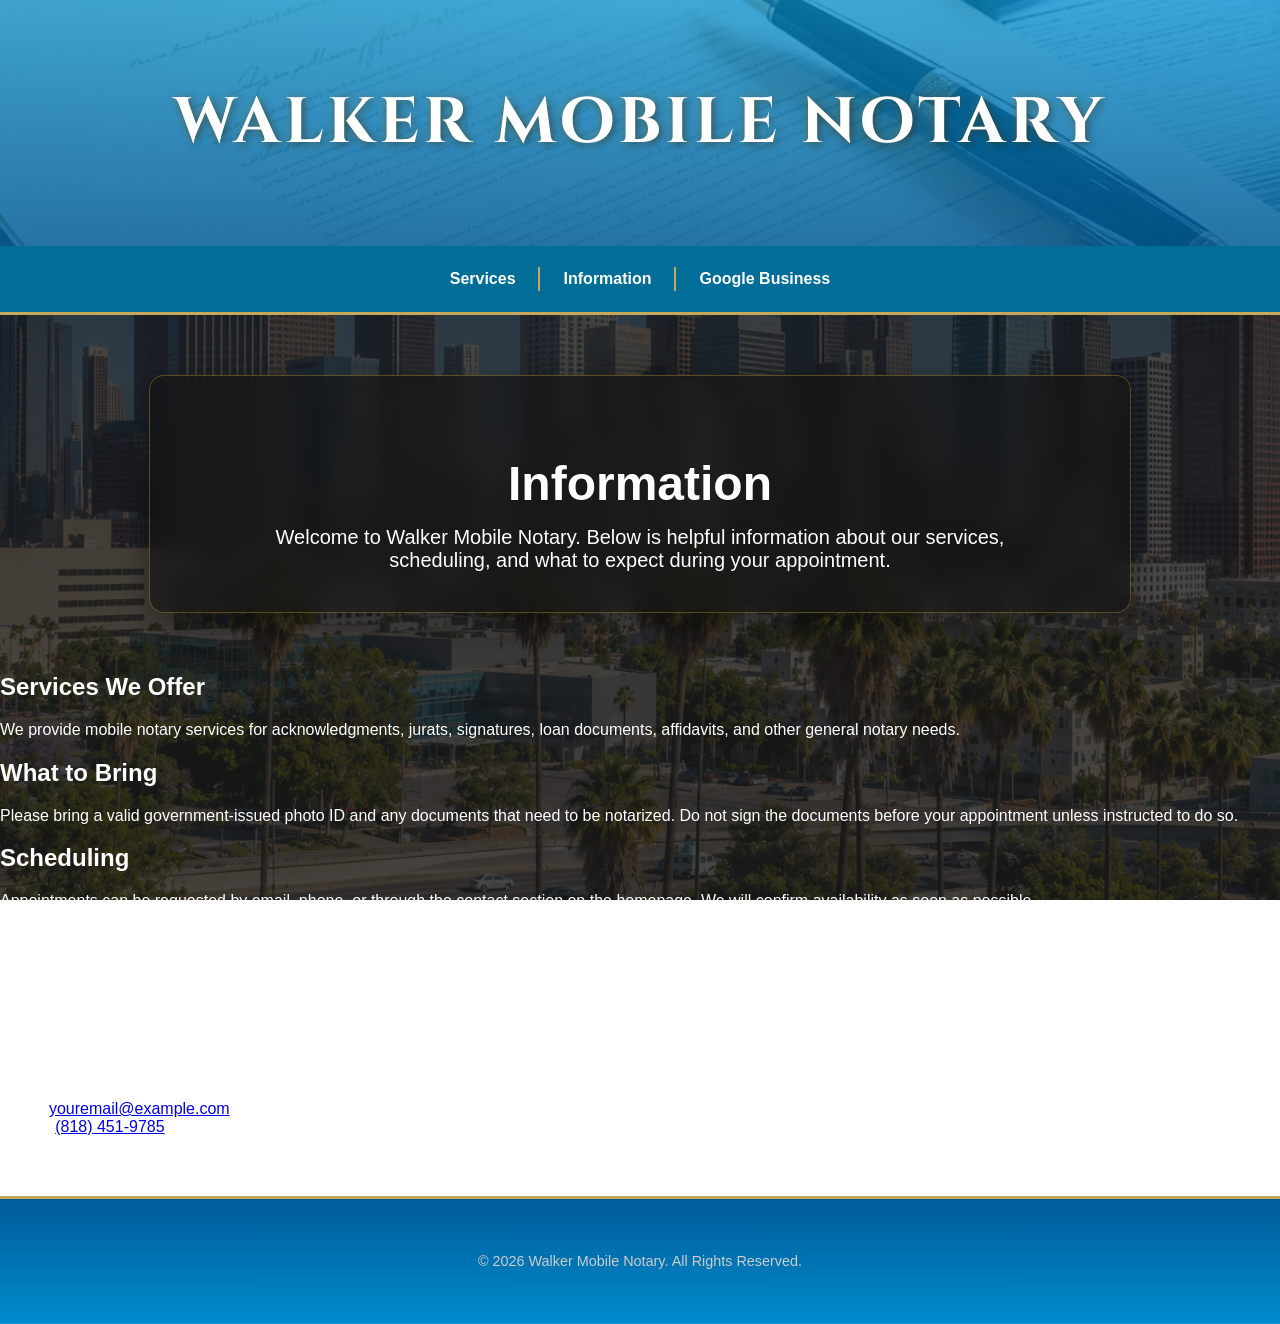
==== info.html @ 8e89550b "Intro to Info page." ====
<!DOCTYPE html>
<html lang="en">
<head>
    <meta charset="UTF-8">
    <meta name="viewport" content="width=device-width, initial-scale=1.0">
    <title>Information | Walker Mobile Notary</title>

    <link rel="stylesheet" href="style.css">

    <link rel="preconnect" href="https://fonts.googleapis.com">
    <link rel="preconnect" href="https://fonts.gstatic.com" crossorigin>
    <link href="https://fonts.googleapis.com/css2?family=Cinzel:wght@500;600;700&family=Inter:wght@400;500;600;700&display=swap" rel="stylesheet">
</head>
<body>

    <header class="banner">
        <h1>Walker Mobile Notary</h1>
    </header>

    <nav>
        <ul>
            <li><a href="index.html">Services</a></li>
            <li><a href="info.html">Information</a></li>
            <li>
                <a href="https://www.google.com/maps/place/Walker+Mobile+Notary/@34.3134239,-118.814376,8z/data=!4m6!3m5!1s0x21ae4e1ecfcb2727:0xa8c6f818497d11e3!8m2!3d34.3134239!4d-118.814376!16s%2Fg%2F11z59mqtjm?entry=ttu&g_ep=EgoyMDI2MDgxMS4wIKXMDSoASAFQAw%3D%3D"
                   target="_blank"
                   rel="noopener noreferrer">
                    Google Business
                </a>
            </li>
        </ul>
    </nav>

    <main>

        <section class="hero content-box">
            <h2>Information</h2>
            <p>
                Welcome to Walker Mobile Notary. Below is helpful information about our services,
                scheduling, and what to expect during your appointment.
            </p>
        </section>

        <section class="content-box">
            <h2>Services We Offer</h2>
            <p>
                We provide mobile notary services for acknowledgments, jurats, signatures,
                loan documents, affidavits, and other general notary needs.
            </p>
        </section>

        <section class="content-box">
            <h2>What to Bring</h2>
            <p>
                Please bring a valid government-issued photo ID and any documents that need to be notarized.
                Do not sign the documents before your appointment unless instructed to do so.
            </p>
        </section>

        <section class="content-box">
            <h2>Scheduling</h2>
            <p>
                Appointments can be requested by email, phone, or through the contact section on the homepage.
                We will confirm availability as soon as possible.
            </p>
        </section>

        <section class="content-box">
            <h2>Business Hours</h2>
            <p>
                Monday–Friday: 9:00 AM – 6:00 PM<br>
                Saturday: By appointment<br>
                Sunday: Closed
            </p>
        </section>

        <section class="content-box">
            <h2>Contact</h2>
            <p>
                Email: <a href="mailto:youremail@example.com">youremail@example.com</a><br>
                Phone: <a href="tel:+18184519785">(818) 451-9785</a>
            </p>
        </section>

    </main>

    <footer>
        <p>&copy; 2026 Walker Mobile Notary. All Rights Reserved.</p>
    </footer>

</body>
</html>
---- style.css ----
:root{
    --red: #cc0000;
    --dark-red: #990000;
    --blue: #008bcc;
    --blue-dark: #005c99;
    --blue-light: #00bfff;
    --gold: #c5a859;
    --gold-light: #f5d76e;
    --gray-dark: #1a1a1a;
    --gray: #2d2d2d;
}

/* ==================== Global Styles =========================== */

html{
    scroll-behavior:smooth;
}

body{
    margin:0;
    font-family: "Source Sans 3", sans-serif;
    font-size:clamp(16px, 1.2vw, 18px);

    color:white;
    min-height:100vh;

    background:
        linear-gradient(
            rgba(26,26,26,0.80),
            rgba(26,26,26,0.80)
        ),
        url("images/notary-background.png");

    background-size:cover;
    background-position:center;
    background-repeat:no-repeat;
    background-attachment:fixed;
}

/* ================= Banner ==================== */

.banner{
    background:
        linear-gradient(
            rgba(0, 139, 204, 0.75),
            rgba(0, 92, 153, 0.85)
        ),
        url("images/banner-background.jpeg");

    background-size:cover;
    background-position:center;

    color:white;
    padding:80px 40px;
    text-align:center;
}

.banner h1{
    font-family:"Cinzel", serif;
    font-size:clamp(2.5rem, 5vw, 4rem);
    font-weight:700;
    letter-spacing:4px;
    text-transform:uppercase;
    color:white;
    margin:0;
    text-shadow:
        2px 2px 8px rgba(0,0,0,.45),
        0 0 8px rgba(212,175,55,.30);
}

/* ================ Navigation ================= */

nav{
    background:#006e99;
    padding:12px 0;
    border-bottom:3px solid var(--gold);
}

nav ul{
    list-style:none;
    display:flex;
    justify-content:center;
    align-items:center;
    margin:0;
    padding:0;
}

nav li{
    position:relative;
}

/* Add a separator after every item except the last */
nav li:not(:last-child)::after{
    content:"";
    position:absolute;
    right:0;
    top:50%;
    transform:translateY(-50%);
    width:2px;
    height:24px;
    background:var(--gold);
}

nav a{
    position:relative;
    display:block;
    padding:12px 24px;
    color:white;
    text-decoration:none;
    font-weight:bold;
}

nav a::after{
    content:"";
    position:absolute;
    left:15%;
    bottom:5px;
    width:70%;
    height:2px;
    background:var(--gold);

    transform:scaleX(0);
    transition:transform .3s ease;
}

nav a:hover::after{
    transform:scaleX(1);
}

nav a:hover{
    color:var(--gold-light);
}

/* ================ Hero Section ================= */

.hero{
    max-width:900px;
    margin:60px auto;
    padding:40px;
    text-align:center;

    background:rgba(20,20,20,0.70);

    backdrop-filter:blur(10px);
    -webkit-backdrop-filter:blur(10px);

    border:1px solid rgba(212,175,55,.35);
    border-radius:15px;

    box-shadow:0 10px 30px rgba(0,0,0,.4);
}

.hero h2{
    font-size:clamp(2rem, 5vw, 3rem);
    margin-bottom:15px;
}

.hero p{
    font-size:clamp(1rem, 2.5vw, 1.25rem);
    max-width:800px;
    margin:auto;
}

/* =========== Cards ============== */

.cards{
    display:flex;
    flex-wrap:wrap;
    justify-content:center;
    gap:20px;
    padding:40px 20px;
    text-align:center;
}

.card{
    width:100%;
    max-width:250px;
    padding:20px;
    border-radius:10px;

    background: var(--blue);
    border:2px solid var(--gold);

    transition:0.3s;
    box-sizing:border-box;
    color:white;
    text-decoration:none;
}

.card:hover{
    transform:translateY(-8px);
    background: var(--blue-light);
    border-color:#f5d76e;
    box-shadow:0 10px 20px rgba(0,0,0,0.35);
}


.card h3{
    font-size:clamp(1.3rem, 3vw, 1.6rem);
    margin-top:0;
}

.card p{
    font-size:clamp(0.95rem, 2vw, 1.05rem);
}

/* ================= Footer ==================== */

footer{
    margin-top:60px;
    padding:40px 20px;

    background: linear-gradient(
        var(--blue-dark),
        var(--blue)
    );
    background-size:cover;
    background-position:center;
    
    border-top:3px solid var(--gold);

    text-align:center;
}

footer h3{
    color:var(--gold);
    margin-bottom:20px;
    font-size:1.6rem;
}

.social-icons{
    display:flex;
    justify-content:center;
    align-items:center;
    gap:25px;
    margin-bottom:20px;
    flex-wrap:wrap;
}

.social-icons a{
    width:55px;
    height:55px;

    display:flex;
    justify-content:center;
    align-items:center;

    color:white;
    font-size:1.5rem;

    border:2px solid #d4af37;
    border-radius:50%;

    text-decoration:none;

    transition:all .3s ease;
}

.social-icons a:hover{
    background:#d4af37;
    color:#111;
    transform:translateY(-5px) scale(1.08);
}

footer p{
    color:#cccccc;
    font-size:0.9rem;
}

/* ========== Images ============== */

img{
    max-width:100%;
    height:auto;
}

.icon{
    width:36px;
    height:33px;
}

/* ===========================
   Tablet (768px and below)
=========================== */

@media (max-width:768px){

    .banner{
        padding:30px 20px;
    }

    .hero{
        padding:40px 20px;
    }

    .cards{
        gap:15px;
    }

    .card{
        max-width:320px;
    }

}

/* ===========================
   Phone (480px and below)
=========================== */

@media (max-width:480px){

    nav ul{
        flex-direction:column;
        align-items:stretch;
    }

    nav li{
        width:100%;
    }

    /* Remove vertical lines */
    nav li:not(:last-child)::after{
        display:none;
    }

    /* Add horizontal separators */
    nav li:not(:last-child){
        border-bottom:1px solid var(--gold);
    }

    nav a{
        text-align:center;
        padding:15px;
    }

}
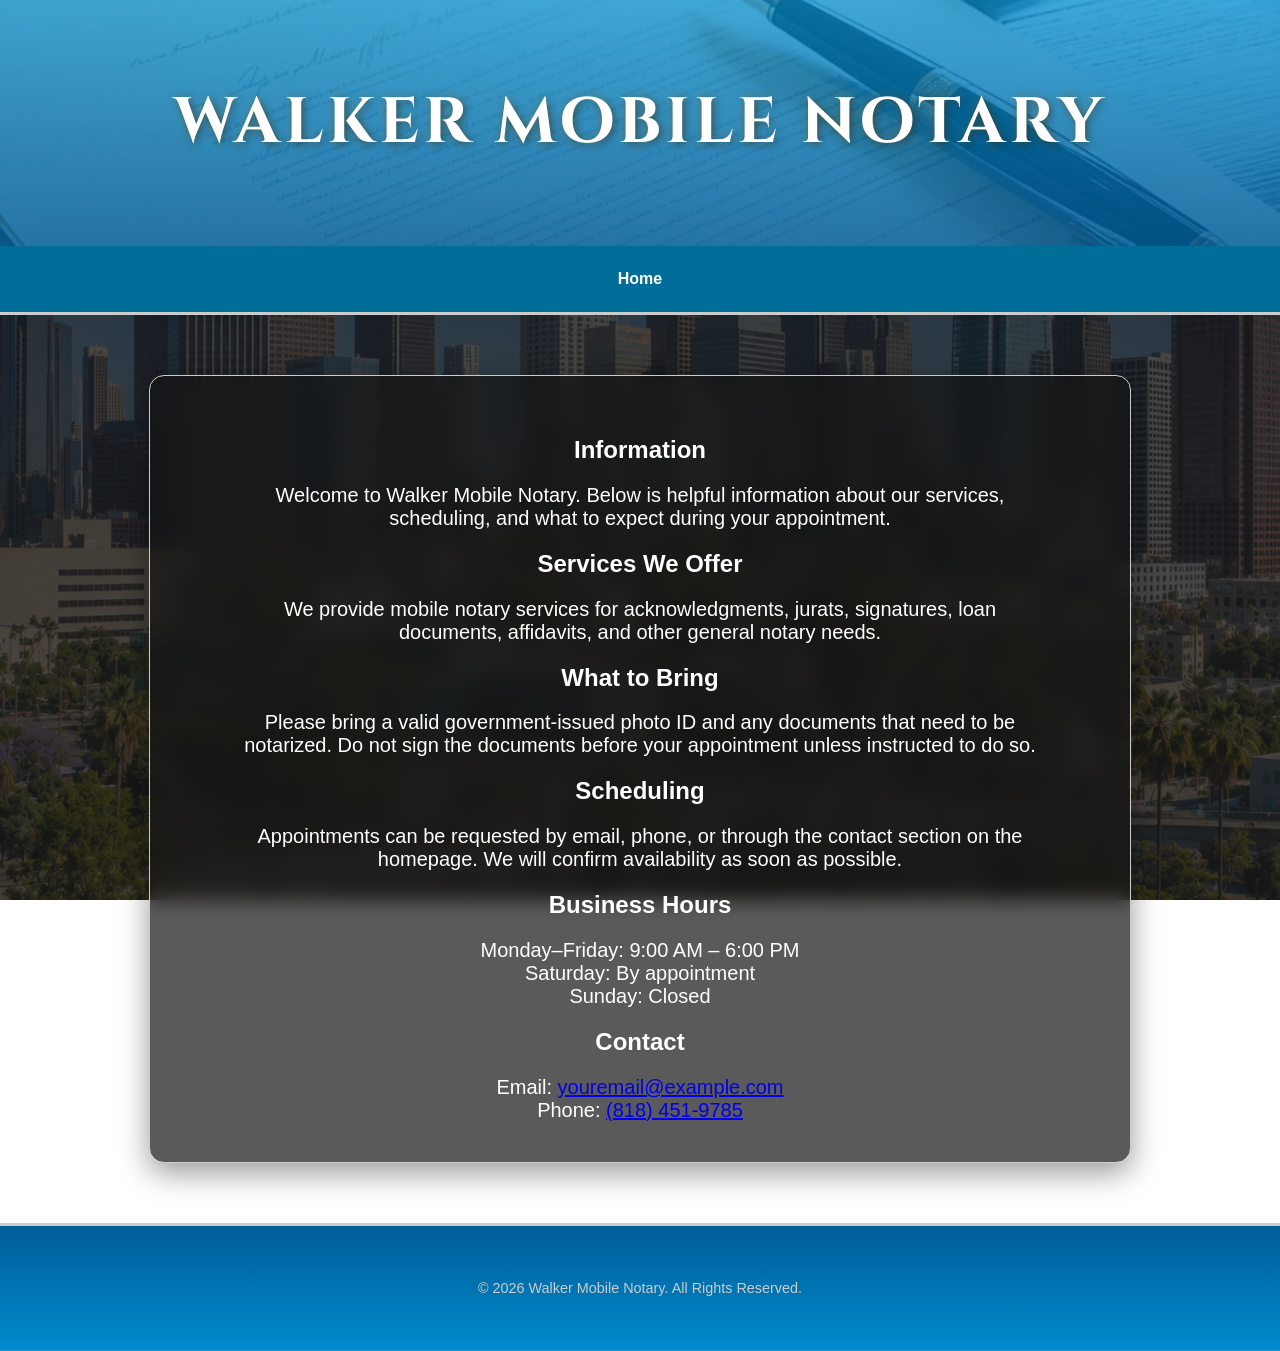
==== commit 01527dd7: "close to finish" ====
--- a/info.html
+++ b/info.html
@@ -11,6 +11,7 @@
     <link rel="preconnect" href="https://fonts.gstatic.com" crossorigin>
     <link href="https://fonts.googleapis.com/css2?family=Cinzel:wght@500;600;700&family=Inter:wght@400;500;600;700&display=swap" rel="stylesheet">
 </head>
+<script src="script.js"></script>
 <body>
 
     <header class="banner">
@@ -19,66 +20,43 @@
 
     <nav>
         <ul>
-            <li><a href="index.html">Services</a></li>
-            <li><a href="info.html">Information</a></li>
-            <li>
-                <a href="https://www.google.com/maps/place/Walker+Mobile+Notary/@34.3134239,-118.814376,8z/data=!4m6!3m5!1s0x21ae4e1ecfcb2727:0xa8c6f818497d11e3!8m2!3d34.3134239!4d-118.814376!16s%2Fg%2F11z59mqtjm?entry=ttu&g_ep=EgoyMDI2MDgxMS4wIKXMDSoASAFQAw%3D%3D"
-                   target="_blank"
-                   rel="noopener noreferrer">
-                    Google Business
-                </a>
-            </li>
+            <li><a href="index.html">Home</a></li>
         </ul>
     </nav>
 
     <main>
 
         <section class="hero content-box">
-            <h2>Information</h2>
+            <h1>Information</h1>
             <p>
                 Welcome to Walker Mobile Notary. Below is helpful information about our services,
                 scheduling, and what to expect during your appointment.
             </p>
-        </section>
-
-        <section class="content-box">
-            <h2>Services We Offer</h2>
+            <h1>Services We Offer</h1>
             <p>
                 We provide mobile notary services for acknowledgments, jurats, signatures,
                 loan documents, affidavits, and other general notary needs.
             </p>
-        </section>
-
-        <section class="content-box">
-            <h2>What to Bring</h2>
+            <h1>What to Bring</h1>
             <p>
                 Please bring a valid government-issued photo ID and any documents that need to be notarized.
                 Do not sign the documents before your appointment unless instructed to do so.
             </p>
-        </section>
-
-        <section class="content-box">
-            <h2>Scheduling</h2>
+            <h1>Scheduling</h1>
             <p>
                 Appointments can be requested by email, phone, or through the contact section on the homepage.
                 We will confirm availability as soon as possible.
             </p>
-        </section>
-
-        <section class="content-box">
-            <h2>Business Hours</h2>
+            <h1>Business Hours</h1>
             <p>
                 Monday–Friday: 9:00 AM – 6:00 PM<br>
                 Saturday: By appointment<br>
                 Sunday: Closed
             </p>
-        </section>
-
-        <section class="content-box">
-            <h2>Contact</h2>
+            <h1>Contact</h1>
             <p>
-                Email: <a href="mailto:youremail@example.com">youremail@example.com</a><br>
-                Phone: <a href="tel:+18184519785">(818) 451-9785</a>
+                Email: <a href="#" onclick="copyText('youremail@example.com'); return false;">youremail@example.com</a><br>
+                Phone: <a href="#" onclick="copyText('(818) 451-9785'); return false;">(818) 451-9785</a>
             </p>
         </section>
 
--- a/style.css
+++ b/style.css
@@ -6,8 +6,12 @@
     --blue-light: #00bfff;
     --gold: #c5a859;
     --gold-light: #f5d76e;
+    --silver: #cccccc;
+    --silver-light: #e6e6e6;
     --gray-dark: #1a1a1a;
     --gray: #2d2d2d;
+    --accent: var(--silver);
+    --accent-light: var(--silver-light);
 }
 
 /* ==================== Global Styles =========================== */
@@ -73,7 +77,7 @@
 nav{
     background:#006e99;
     padding:12px 0;
-    border-bottom:3px solid var(--gold);
+    border-bottom:3px solid var(--accent);
 }
 
 nav ul{
@@ -98,7 +102,7 @@
     transform:translateY(-50%);
     width:2px;
     height:24px;
-    background:var(--gold);
+    background:var(--accent);
 }
 
 nav a{
@@ -117,7 +121,7 @@
     bottom:5px;
     width:70%;
     height:2px;
-    background:var(--gold);
+    background:var(--accent);
 
     transform:scaleX(0);
     transition:transform .3s ease;
@@ -128,7 +132,7 @@
 }
 
 nav a:hover{
-    color:var(--gold-light);
+    color:var(--accent-light);
 }
 
 /* ================ Hero Section ================= */
@@ -144,7 +148,7 @@
     backdrop-filter:blur(10px);
     -webkit-backdrop-filter:blur(10px);
 
-    border:1px solid rgba(212,175,55,.35);
+    border:1px solid var(--accent);
     border-radius:15px;
 
     box-shadow:0 10px 30px rgba(0,0,0,.4);
@@ -179,7 +183,7 @@
     border-radius:10px;
 
     background: var(--blue);
-    border:2px solid var(--gold);
+    border:2px solid var(--accent);
 
     transition:0.3s;
     box-sizing:border-box;
@@ -190,7 +194,7 @@
 .card:hover{
     transform:translateY(-8px);
     background: var(--blue-light);
-    border-color:#f5d76e;
+    border-color:var(--accent);;
     box-shadow:0 10px 20px rgba(0,0,0,0.35);
 }
 
@@ -217,13 +221,13 @@
     background-size:cover;
     background-position:center;
     
-    border-top:3px solid var(--gold);
+    border-top:3px solid var(--accent);
 
     text-align:center;
 }
 
 footer h3{
-    color:var(--gold);
+    color:var(--accent);
     margin-bottom:20px;
     font-size:1.6rem;
 }
@@ -248,7 +252,7 @@
     color:white;
     font-size:1.5rem;
 
-    border:2px solid #d4af37;
+    border:2px solid var(--accent);;
     border-radius:50%;
 
     text-decoration:none;
@@ -257,7 +261,7 @@
 }
 
 .social-icons a:hover{
-    background:#d4af37;
+    background:var(--accent-light);
     color:#111;
     transform:translateY(-5px) scale(1.08);
 }
@@ -325,7 +329,7 @@
 
     /* Add horizontal separators */
     nav li:not(:last-child){
-        border-bottom:1px solid var(--gold);
+        border-bottom:1px solid var(--accent);
     }
 
     nav a{
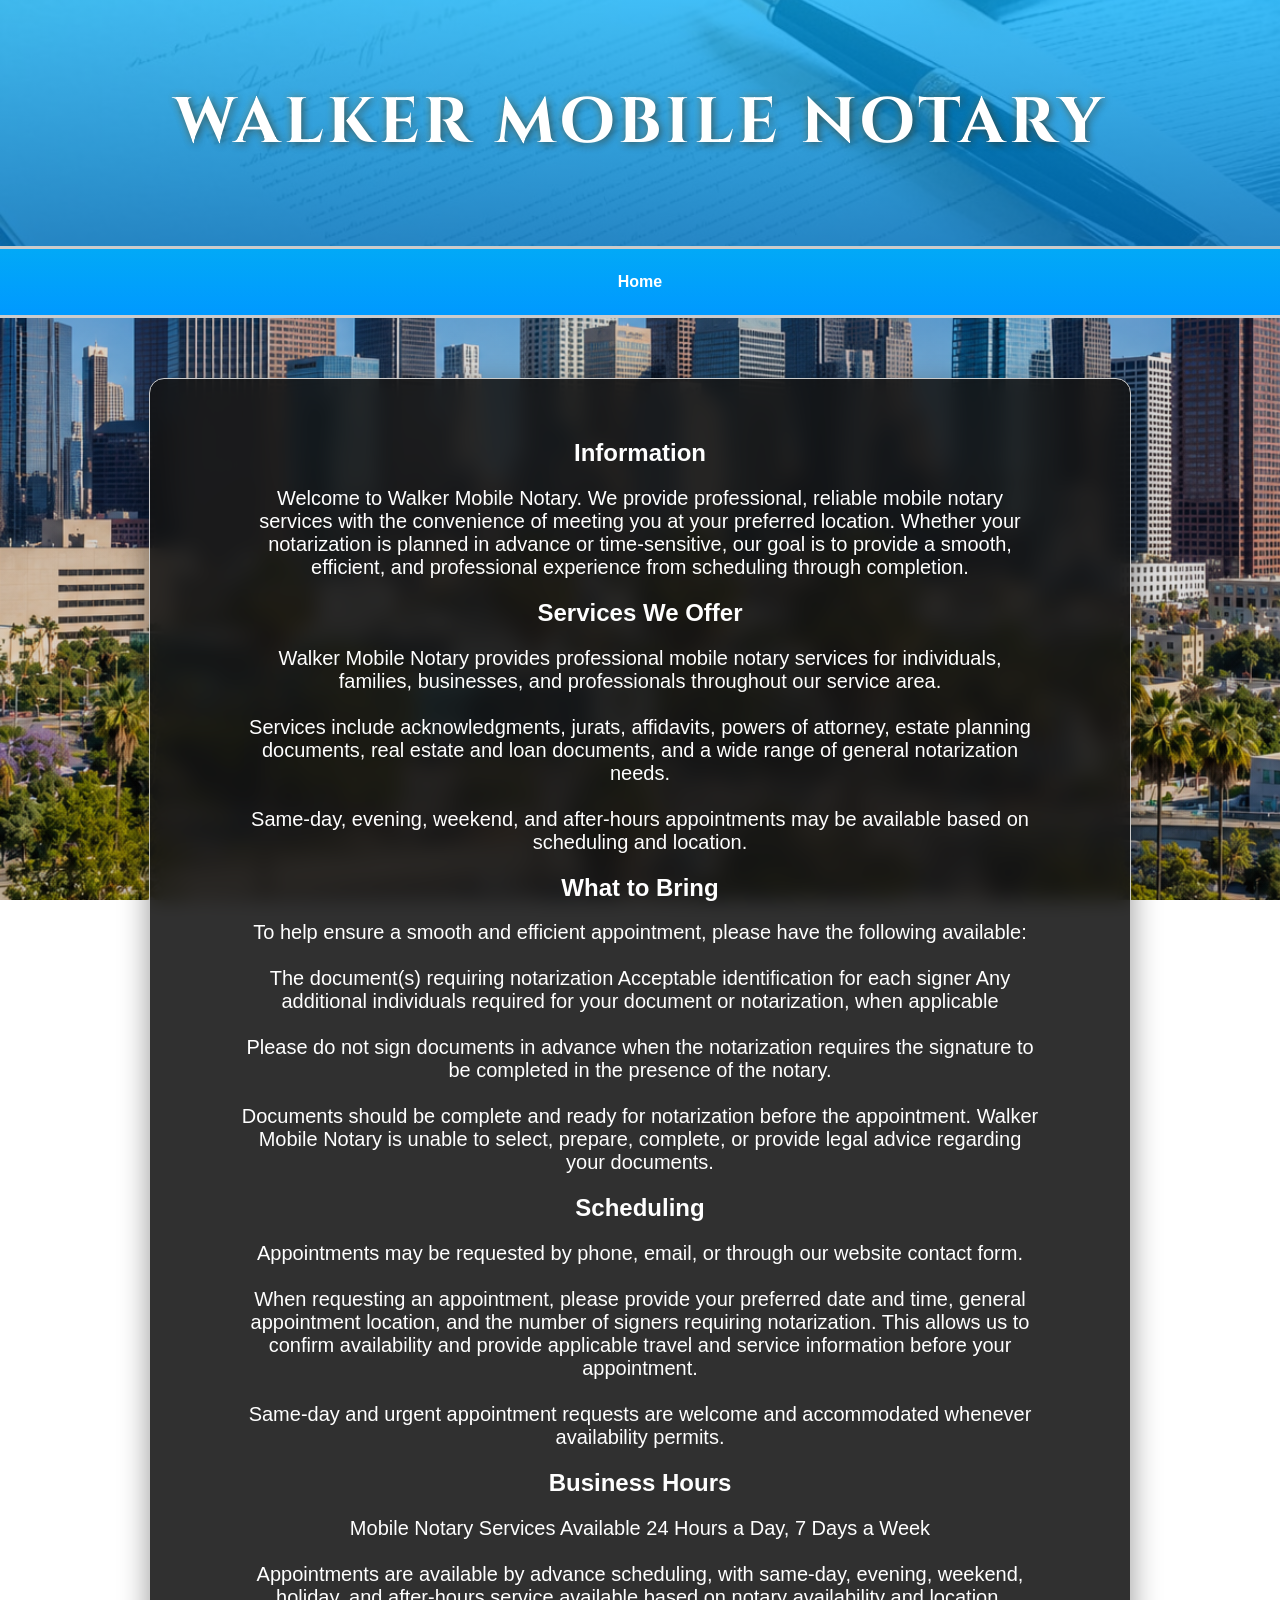
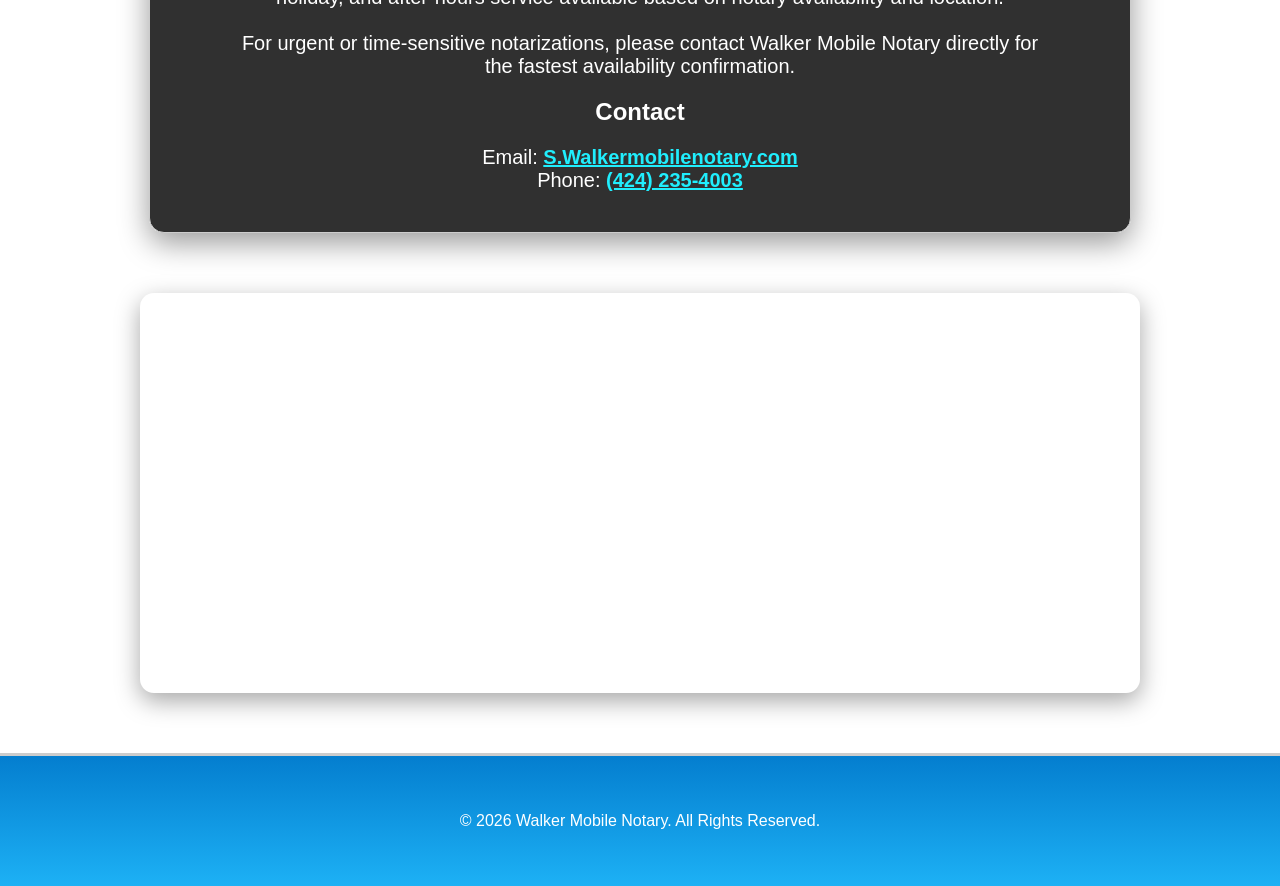
==== commit 74c1f654: "finish_line!" ====
--- a/info.html
+++ b/info.html
@@ -29,37 +29,63 @@
         <section class="hero content-box">
             <h1>Information</h1>
             <p>
-                Welcome to Walker Mobile Notary. Below is helpful information about our services,
-                scheduling, and what to expect during your appointment.
+                Welcome to Walker Mobile Notary. We provide professional, reliable mobile notary services with the convenience of meeting you at your preferred location. Whether your notarization is planned in advance or time-sensitive, our goal is to provide a smooth, efficient, and professional experience from scheduling through completion.
             </p>
             <h1>Services We Offer</h1>
             <p>
-                We provide mobile notary services for acknowledgments, jurats, signatures,
-                loan documents, affidavits, and other general notary needs.
+                Walker Mobile Notary provides professional mobile notary services for individuals, families, businesses, and professionals throughout our service area.
+                <br><br>
+                Services include acknowledgments, jurats, affidavits, powers of attorney, estate planning documents, real estate and loan documents, and a wide range of general notarization needs.
+                <br><br>
+                Same-day, evening, weekend, and after-hours appointments may be available based on scheduling and location.
             </p>
             <h1>What to Bring</h1>
             <p>
-                Please bring a valid government-issued photo ID and any documents that need to be notarized.
-                Do not sign the documents before your appointment unless instructed to do so.
+                To help ensure a smooth and efficient appointment, please have the following available:
+                <br><br>
+                The document(s) requiring notarization
+                Acceptable identification for each signer
+                Any additional individuals required for your document or notarization, when applicable
+                <br><br>
+                Please do not sign documents in advance when the notarization requires the signature to be completed in the presence of the notary.
+                <br><br>
+                Documents should be complete and ready for notarization before the appointment. Walker Mobile Notary is unable to select, prepare, complete, or provide legal advice regarding your documents.
             </p>
             <h1>Scheduling</h1>
             <p>
-                Appointments can be requested by email, phone, or through the contact section on the homepage.
-                We will confirm availability as soon as possible.
+                Appointments may be requested by phone, email, or through our website contact form.
+                <br><br>
+                When requesting an appointment, please provide your preferred date and time, general appointment location, and the number of signers requiring notarization. This allows us to confirm availability and provide applicable travel and service information before your appointment.
+                <br><br>
+                Same-day and urgent appointment requests are welcome and accommodated whenever availability permits.    
             </p>
             <h1>Business Hours</h1>
             <p>
-                Monday–Friday: 9:00 AM – 6:00 PM<br>
-                Saturday: By appointment<br>
-                Sunday: Closed
+                Mobile Notary Services Available 24 Hours a Day, 7 Days a Week
+                <br><br>
+                Appointments are available by advance scheduling, with same-day, evening, weekend, holiday, and after-hours service available based on notary availability and location.
+                <br><br>
+                For urgent or time-sensitive notarizations, please contact Walker Mobile Notary directly for the fastest availability confirmation.
             </p>
             <h1>Contact</h1>
             <p>
-                Email: <a href="#" onclick="copyText('youremail@example.com'); return false;">youremail@example.com</a><br>
-                Phone: <a href="#" onclick="copyText('(818) 451-9785'); return false;">(818) 451-9785</a>
+                Email: <button href="#" class="copy-link" onclick="copyText('S.Walkermobilenotary.com'); return false;">S.Walkermobilenotary.com</button><br>
+                Phone: <button href="#" class="copy-link" onclick="copyText('(424) 235-4003'); return false;">(424) 235-4003</button>
             </p>
         </section>
 
+        <section class="content-box">
+            <div class="map-wrap">
+                <iframe src="https://www.google.com/maps/embed?pb=!1m14!1m8!1m3!1d1687273.0863144437!2d-118.814376!3d34.3134239!3m2!1i1024!2i768!4f13.1!3m3!1m2!1s0x21ae4e1ecfcb2727%3A0xa8c6f818497d11e3!2sWalker%20Mobile%20Notary!5e0!3m2!1sen!2sus!4v1787114298340!5m2!1sen!2sus"
+                    width="100%"
+                    height="300"
+                    style="border:0;"
+                    allowfullscreen
+                    loading="lazy"
+                    referrerpolicy="strict-origin-when-cross-origin">
+                </iframe>
+            </div>
+        </section>
     </main>
 
     <footer>
--- a/style.css
+++ b/style.css
@@ -1,9 +1,9 @@
 :root{
     --red: #cc0000;
     --dark-red: #990000;
-    --blue: #008bcc;
-    --blue-dark: #005c99;
-    --blue-light: #00bfff;
+    --blue: #1db1f5;
+    --blue-dark: #047ecf;
+    --blue-light: #5ed7ff;
     --gold: #c5a859;
     --gold-light: #f5d76e;
     --silver: #cccccc;
@@ -14,6 +14,14 @@
     --accent-light: var(--silver-light);
 }
 
+.section-divider{
+    width:150px;
+    height:4px;
+    margin:30px auto;
+    background: white;
+    border-radius:999px;
+}
+
 /* ==================== Global Styles =========================== */
 
 html{
@@ -30,8 +38,8 @@
 
     background:
         linear-gradient(
-            rgba(26,26,26,0.80),
-            rgba(26,26,26,0.80)
+            rgba(26, 26, 26, 0.151),
+            rgba(26, 26, 26, 0.137)
         ),
         url("images/notary-background.png");
 
@@ -46,8 +54,8 @@
 .banner{
     background:
         linear-gradient(
-            rgba(0, 139, 204, 0.75),
-            rgba(0, 92, 153, 0.85)
+            rgba(2, 169, 247, 0.75),
+            rgba(0, 114, 190, 0.85)
         ),
         url("images/banner-background.jpeg");
 
@@ -75,8 +83,12 @@
 /* ================ Navigation ================= */
 
 nav{
-    background:#006e99;
+    background:linear-gradient(
+            rgb(2, 169, 247),
+            rgb(0, 153, 255)
+        );
     padding:12px 0;
+    border-top:3px solid var(--accent);
     border-bottom:3px solid var(--accent);
 }
 
@@ -143,7 +155,7 @@
     padding:40px;
     text-align:center;
 
-    background:rgba(20,20,20,0.70);
+    background:rgba(20, 20, 20, 0.877);
 
     backdrop-filter:blur(10px);
     -webkit-backdrop-filter:blur(10px);
@@ -206,6 +218,29 @@
 
 .card p{
     font-size:clamp(0.95rem, 2vw, 1.05rem);
+}
+
+/* ================= Map ==================== */
+
+.map-wrap{
+    width:100%;
+    max-width:1000px;
+    margin:20px auto 0;
+    border-radius:14px;
+    overflow:hidden;
+    box-shadow:0 8px 24px rgba(0,0,0,0.35);
+}
+
+.map-wrap iframe{
+    display:block;
+    width:100%;
+    height:300px;
+}
+
+@media (min-width: 768px){
+    .map-wrap iframe{
+        height:400px;
+    }
 }
 
 /* ================= Footer ==================== */
@@ -226,8 +261,46 @@
     text-align:center;
 }
 
+.footer-grid{
+    display:grid;
+    grid-template-columns:repeat(2, minmax(250px, 1fr));
+    gap:30px;
+    max-width:1000px;
+    margin:0 auto;
+    padding:20px;
+}
+
+.footer-grid h3{
+    color:white;
+    margin-bottom:12px;
+}
+
+.footer-grid-list{
+    list-style:none;
+    padding:0;
+    margin:0;
+    display:grid;
+    grid-template-columns:repeat(2, minmax(0, 1fr));
+    gap:8px 20px;
+}
+
+.footer-grid-list li{
+    padding:6px 0;
+    border-bottom:1px solid rgba(212,175,55,0.25);
+}
+
+@media (max-width: 700px){
+    .footer-grid{
+        grid-template-columns:1fr;
+    }
+
+    .footer-grid-list{
+        grid-template-columns:1fr;
+    }
+}
+
 footer h3{
-    color:var(--accent);
+    color:white;
     margin-bottom:20px;
     font-size:1.6rem;
 }
@@ -267,8 +340,25 @@
 }
 
 footer p{
-    color:#cccccc;
-    font-size:0.9rem;
+    color:white;
+    font-size:1.0rem;
+}
+
+/* ========== Info Page ============== */
+
+.copy-link{
+    background:none;
+    border:none;
+    padding:0;
+    color:#20eefd;
+    font:inherit;
+    font-weight:700;
+    cursor:pointer;
+    text-decoration:underline;
+}
+
+.copy-link:hover{
+    color:#ffffff;
 }
 
 /* ========== Images ============== */
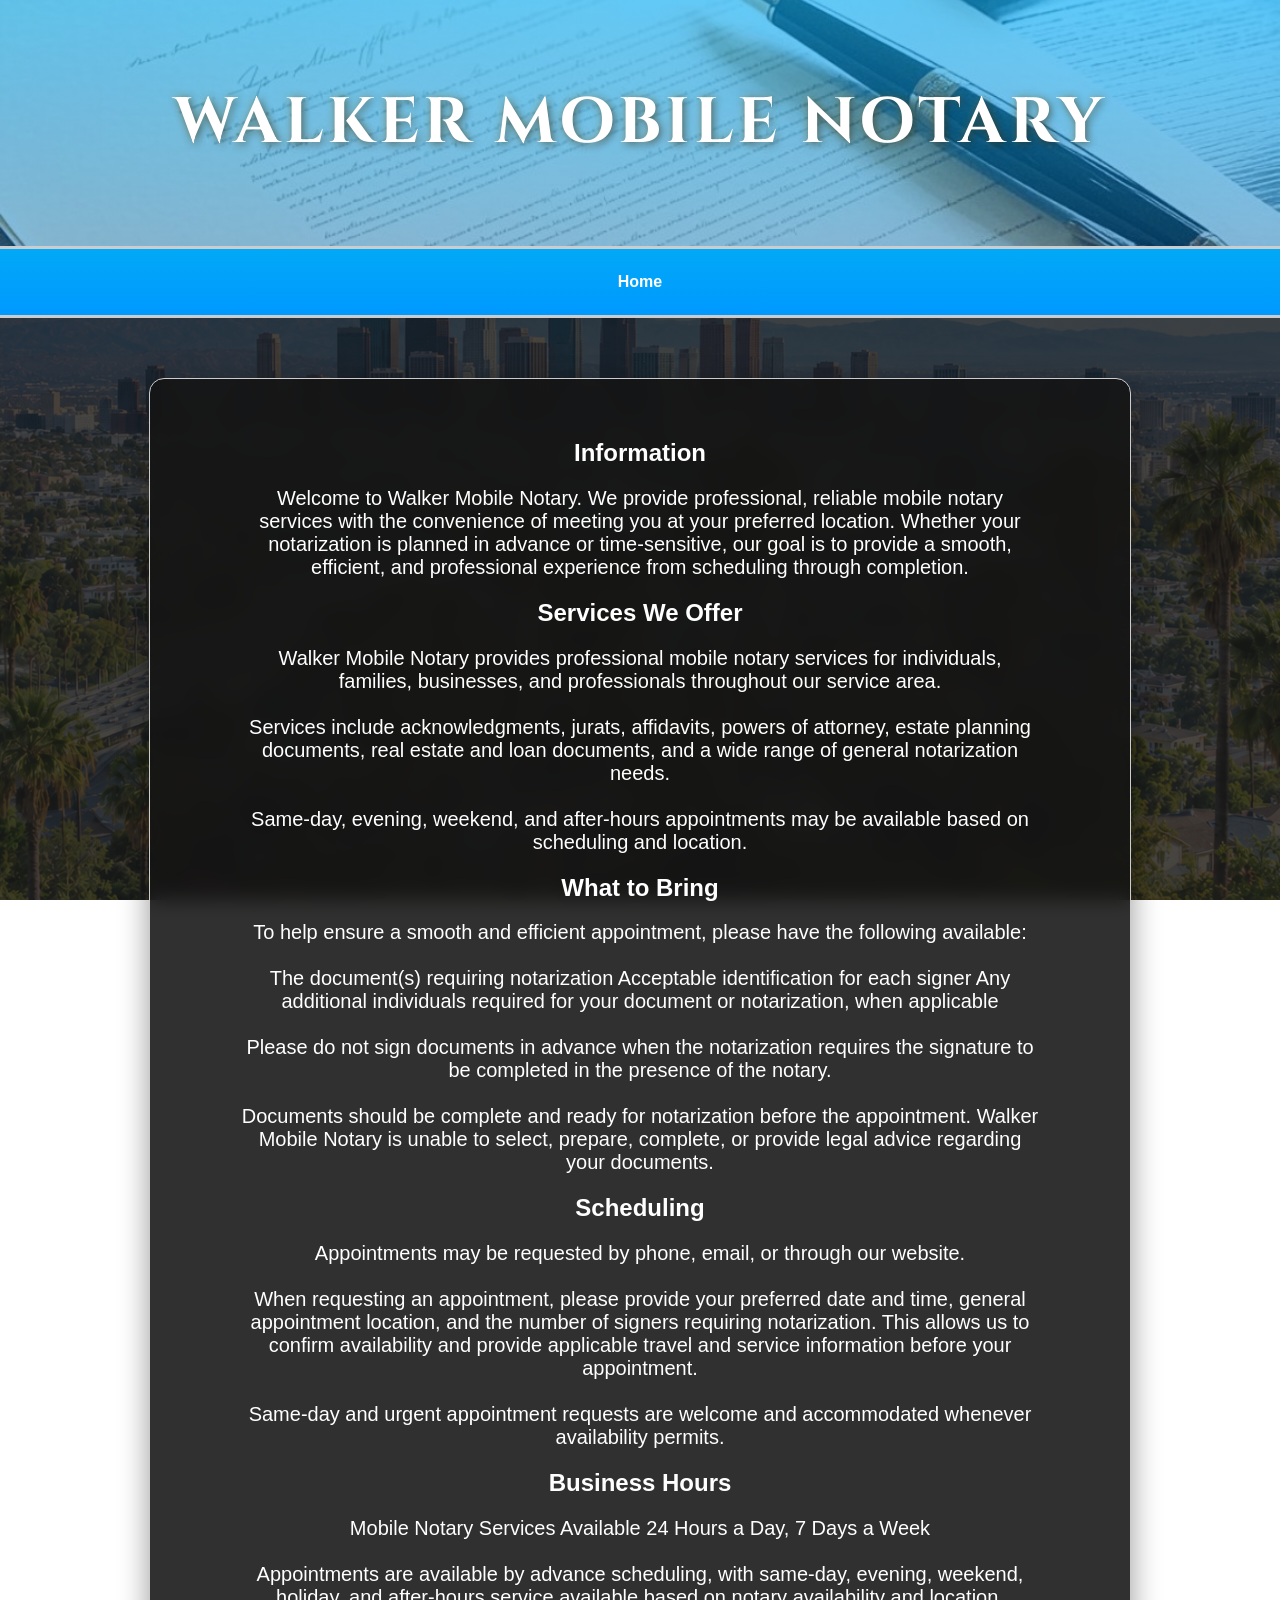
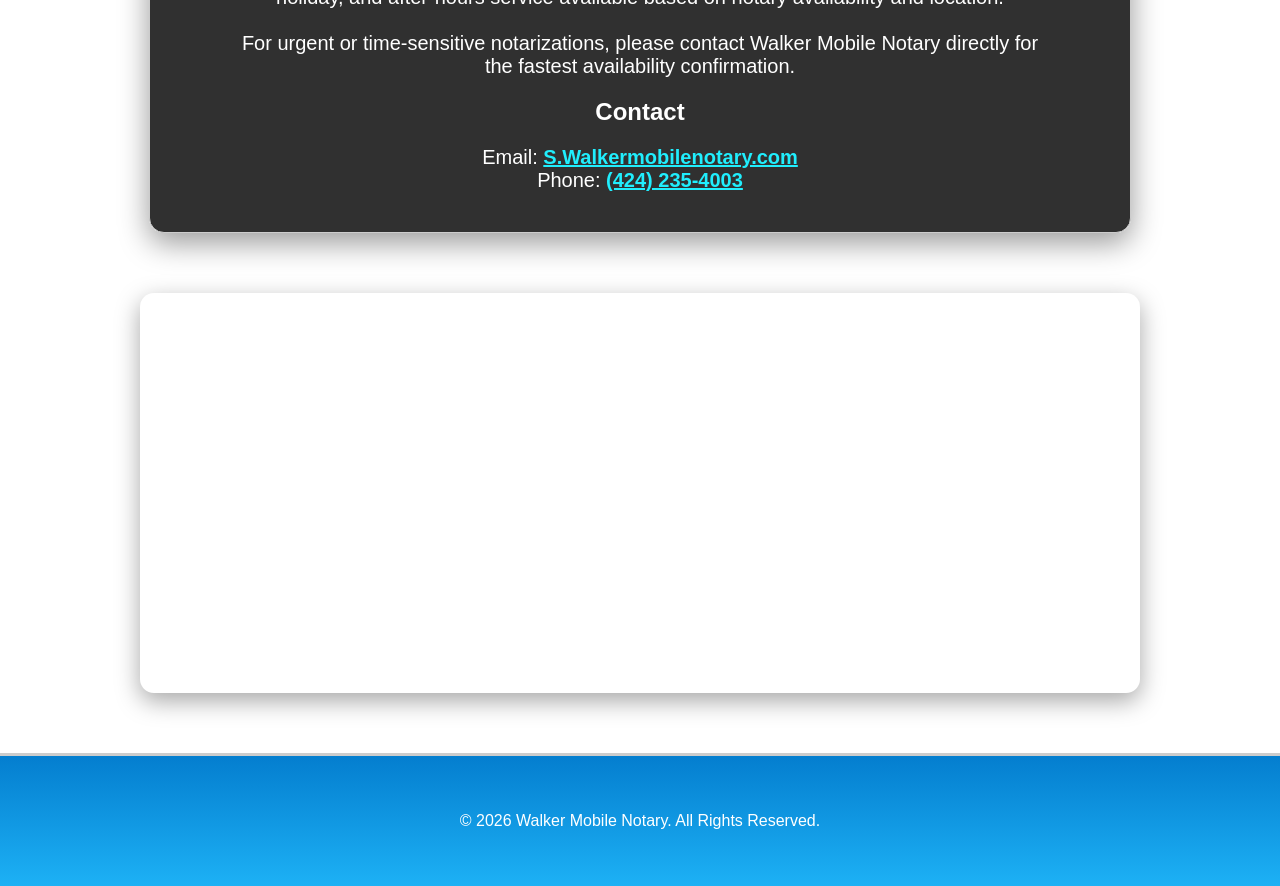
==== commit 2b75ca0b: "update" ====
--- a/info.html
+++ b/info.html
@@ -53,7 +53,7 @@
             </p>
             <h1>Scheduling</h1>
             <p>
-                Appointments may be requested by phone, email, or through our website contact form.
+                Appointments may be requested by phone, email, or through our website.
                 <br><br>
                 When requesting an appointment, please provide your preferred date and time, general appointment location, and the number of signers requiring notarization. This allows us to confirm availability and provide applicable travel and service information before your appointment.
                 <br><br>
--- a/style.css
+++ b/style.css
@@ -14,18 +14,17 @@
     --accent-light: var(--silver-light);
 }
 
-.section-divider{
-    width:150px;
-    height:4px;
-    margin:30px auto;
-    background: white;
-    border-radius:999px;
-}
 
 /* ==================== Global Styles =========================== */
 
 html{
     scroll-behavior:smooth;
+}
+
+@media (max-width: 768px){
+    body{
+        background-attachment: scroll;
+    }
 }
 
 body{
@@ -36,17 +35,38 @@
     color:white;
     min-height:100vh;
 
-    background:
+    position:relative;
+    isolation:isolate;
+
+    /* background:
         linear-gradient(
             rgba(26, 26, 26, 0.151),
             rgba(26, 26, 26, 0.137)
         ),
         url("images/notary-background.png");
 
+    background-attachment: scroll;
     background-size:cover;
     background-position:center;
     background-repeat:no-repeat;
-    background-attachment:fixed;
+    background-attachment:fixed; */
+}
+
+body::before{
+    content:"";
+    position:fixed;
+    inset:0;
+    z-index:-1;
+
+    background:
+        linear-gradient(rgba(26,26,26,0.80), rgba(26,26,26,0.80)),
+        url("images/notary-background.png");
+
+    background-size:cover;
+    background-position:center;
+    background-repeat:no-repeat;
+
+    transform:translateZ(0);
 }
 
 /* ================= Banner ==================== */
@@ -54,8 +74,8 @@
 .banner{
     background:
         linear-gradient(
-            rgba(2, 169, 247, 0.75),
-            rgba(0, 114, 190, 0.85)
+            rgba(2, 169, 247, 0.616),
+            rgba(0, 114, 190, 0.473)
         ),
         url("images/banner-background.jpeg");
 
@@ -261,18 +281,41 @@
     text-align:center;
 }
 
-.footer-grid{
+.footer-layout{
+    max-width:1100px;
+    margin:0 auto;
+    padding:30px 20px;
+}
+
+.footer-row{
     display:grid;
-    grid-template-columns:repeat(2, minmax(250px, 1fr));
-    gap:30px;
-    max-width:1000px;
-    margin:0 auto;
-    padding:20px;
-}
-
-.footer-grid h3{
-    color:white;
-    margin-bottom:12px;
+    grid-template-columns:1fr 220px;
+    gap:20px;
+    align-items:center;
+    /* margin-bottom:25px; */
+}
+
+.footer-row:nth-child(even){
+    grid-template-columns:220px 1fr;
+}
+
+.footer-image img{
+    width:100%;
+    height: 250px;
+    object-fit:cover;
+    border-radius:12px;
+    border:1px solid rgb(255, 255, 255);
+    /*box-shadow:0 8px 20px rgba(0,0,0,0.35);*/
+}
+
+.footer-text h3{
+    color:white;
+    margin-bottom:10px;
+}
+
+.footer-text p{
+    margin:0;
+    line-height:1.6;
 }
 
 .footer-grid-list{
@@ -290,6 +333,14 @@
 }
 
 @media (max-width: 700px){
+    .footer-row,
+    .footer-row:nth-child(even){
+        grid-template-columns:1fr;
+    }
+
+    .footer-image img{
+        height:200px;
+    }
     .footer-grid{
         grid-template-columns:1fr;
     }
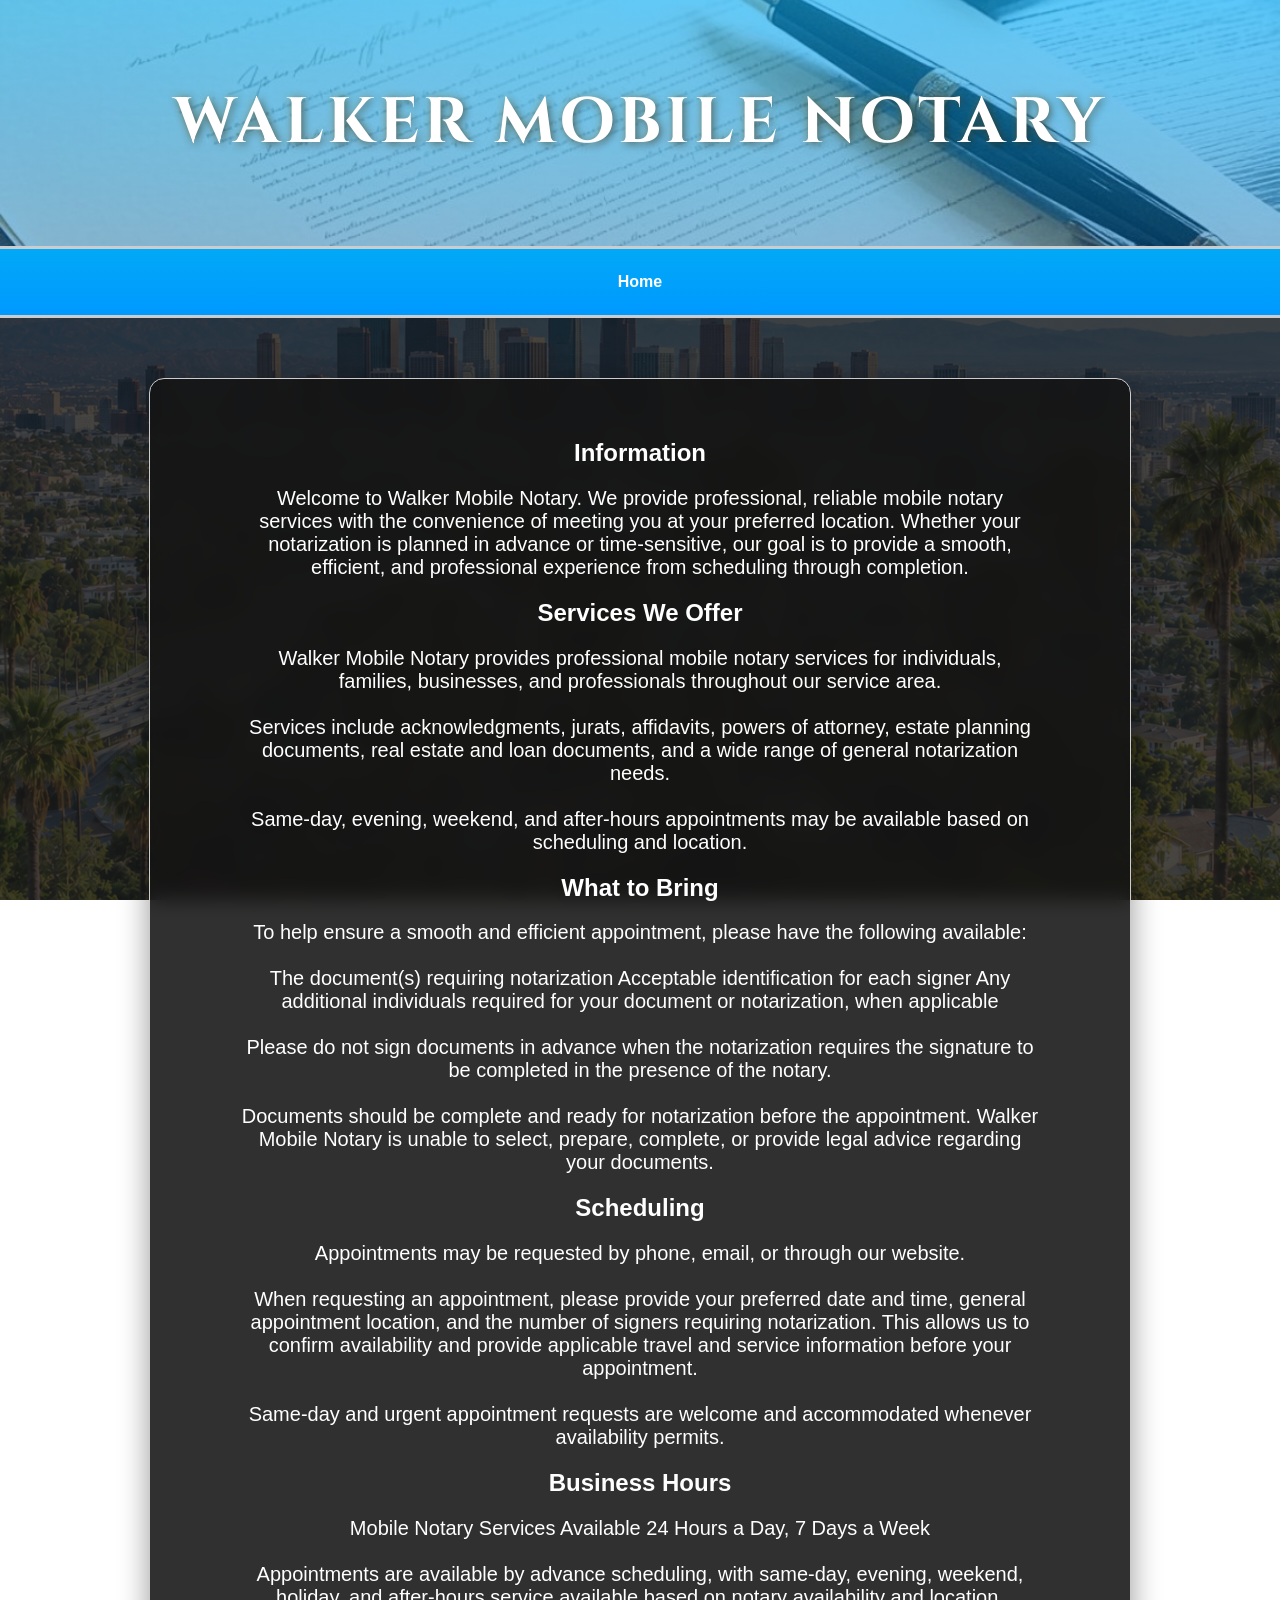
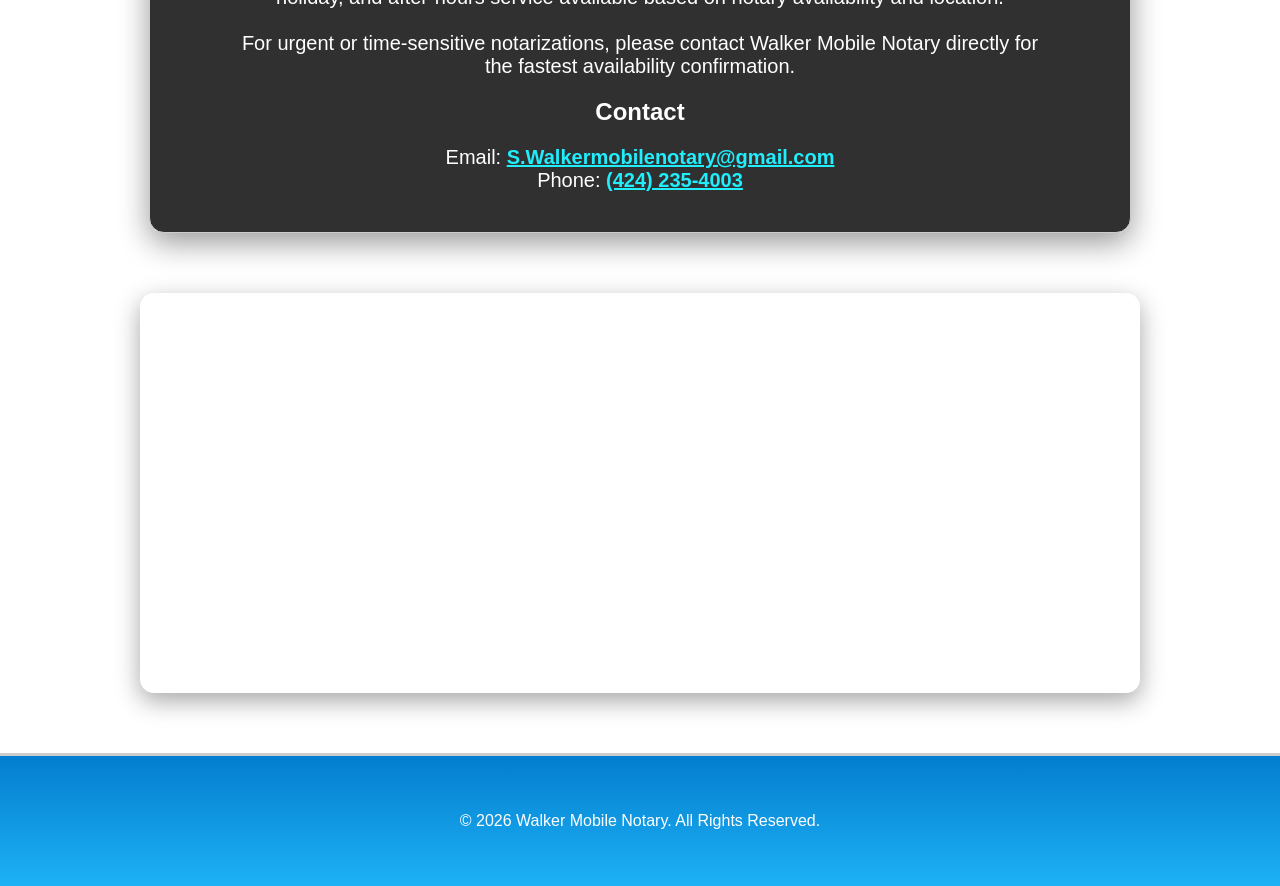
==== commit 2221aa0b: "info update" ====
--- a/info.html
+++ b/info.html
@@ -69,7 +69,7 @@
             </p>
             <h1>Contact</h1>
             <p>
-                Email: <button href="#" class="copy-link" onclick="copyText('S.Walkermobilenotary.com'); return false;">S.Walkermobilenotary.com</button><br>
+                Email: <button href="#" class="copy-link" onclick="copyText('S.Walkermobilenotary@gmail.com'); return false;">S.Walkermobilenotary@gmail.com</button><br>
                 Phone: <button href="#" class="copy-link" onclick="copyText('(424) 235-4003'); return false;">(424) 235-4003</button>
             </p>
         </section>
